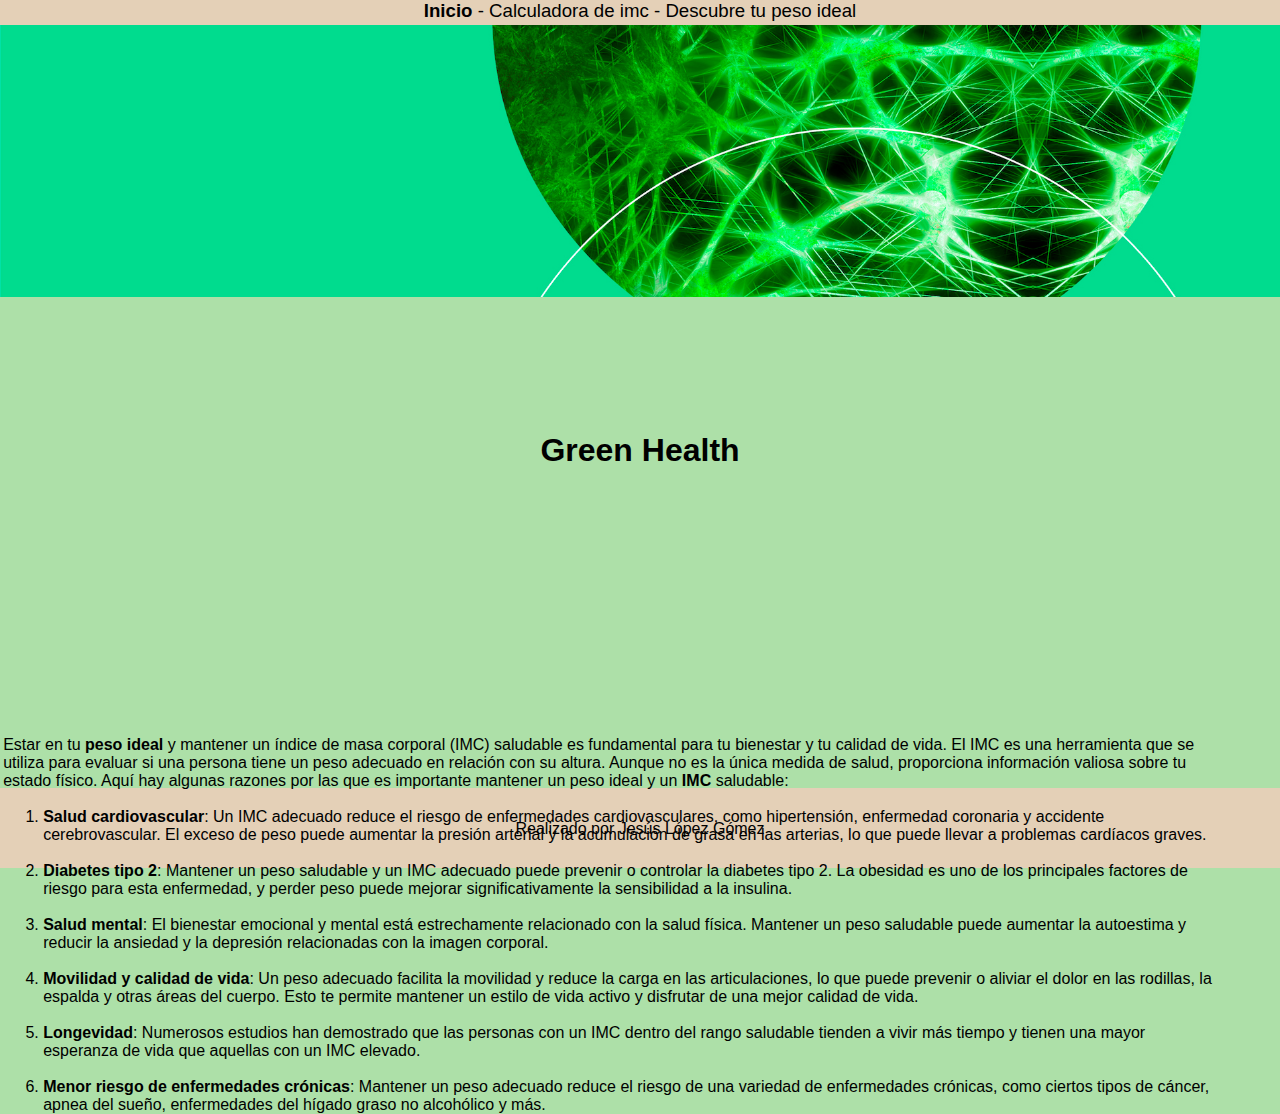
==== index.html @ 2b8e746b "inicio evaluacionInicial" ====
<!DOCTYPE html>
<html lang="en">
<head>
    <meta charset="UTF-8">
    <meta name="viewport" content="width=device-width, initial-scale=1.0">
    <title>Green Health</title>
    <link rel="stylesheet" href="./estilos/cabecera.css">
    <link rel="stylesheet" href="./estilos/index.css">
</head>
<body>
    <header class="cabecera">
        <div class="enlacesNav">
            <a href="./index.html" class="inicio"><b>Inicio</b> - </a></label>
            <a href="./calculadoraImc.html"class="calimc">Calculadora de imc - </a></label>
            <a href="./pesoIdeal.html" class="calpi">Descubre tu peso ideal </a></label>
        </div>
    </header>


    <img src="./img/cabecera.jpg" alt="cabecera green healt" class="imgcabecera">

    <h1 class="titulo">Green Health</h1>

    <div class="informacion"> 
        <p>Estar en tu <b>peso ideal</b> y mantener un índice de masa corporal (IMC) saludable 
        es fundamental para tu bienestar y tu calidad de vida. 
        El IMC es una herramienta que se utiliza para evaluar si una persona tiene un peso adecuado en relación con su altura. 
        Aunque no es la única medida de salud, proporciona información valiosa sobre tu estado físico.
        Aquí hay algunas razones por las que es importante mantener un peso ideal y un <b>IMC</b> saludable:</p>
        <br>
        <ol type="1">
            <li>
            <b>Salud cardiovascular</b>: Un IMC adecuado reduce el riesgo de enfermedades cardiovasculares, 
            como hipertensión, enfermedad coronaria y accidente cerebrovascular. El exceso de peso puede 
            aumentar la presión arterial y la acumulación de grasa en las arterias, 
            lo que puede llevar a problemas cardíacos graves.
            </li>
            <br>
            <li>
                <b>Diabetes tipo 2</b>: Mantener un peso saludable y un IMC adecuado puede prevenir o controlar 
                la diabetes tipo 2. La obesidad es uno de los principales factores de riesgo para esta 
                enfermedad, y perder peso puede mejorar significativamente la sensibilidad a la insulina.
            </li>
            <br>
            <li>
                <b>Salud mental</b>: El bienestar emocional y mental está estrechamente relacionado con la salud física.
                 Mantener un peso saludable puede aumentar la autoestima y reducir la ansiedad y la depresión relacionadas 
                 con la imagen corporal.
            </li>
            <br>
            <li>
                <b>Movilidad y calidad de vida</b>: Un peso adecuado facilita la movilidad y reduce la carga en las articulaciones,
                 lo que puede prevenir o aliviar el dolor en las rodillas, la espalda y otras áreas del cuerpo. 
                 Esto te permite mantener un estilo de vida activo y disfrutar de una mejor calidad de vida.
            </li>
            <br>
            <li>
                <b>Longevidad</b>: Numerosos estudios han demostrado que las personas con un IMC dentro del rango saludable tienden a vivir
                más tiempo y tienen una mayor esperanza de vida que aquellas con un IMC elevado.
            </li>
            <br>
            <li>
                <b>Menor riesgo de enfermedades crónicas</b>: Mantener un peso adecuado reduce el riesgo de una variedad de enfermedades crónicas,
                como ciertos tipos de cáncer, apnea del sueño, enfermedades del hígado graso no alcohólico y más.
            </li>
        </ol>
    </div>
    
    <footer>
        <label class="realizado">Realizado por Jesús López Gómez</label>
    </footer>

</body>
</html>
---- estilos/cabecera.css ----
*{
    margin: 0;
}

body{
    background-color: rgb(173, 224, 168);
    font-family: Arial, Helvetica, sans-serif;
}

.cabecera{
    background-color:  rgb(228, 208, 183);
    height: 25px;
    width: auto;
    display: flex;
    justify-content: center;
}

.enlacesNav{
    font-size: 14pt;
}

.imgcabecera{
    width: 1288px;
}

a{
    text-decoration: none;
    color: black;
}

footer{
    margin-top: 38%;
    height: 80px;
    background-color:  rgb(228, 208, 183);
    text-align: center;
}

.realizado{
    position: relative;
    top: 40%;
}
---- estilos/index.css ----
body{
    background-color: rgb(173, 224, 168);
    font-family: Arial, Helvetica, sans-serif;
}

.titulo{
    position: absolute;
    left: 50%;
    top: 50%;
    transform: translate(-50%,-50%);
    text-align: center;
}

.informacion{
    position: absolute;
    top: 141%;
    left: 5%;
    transform: translate(-5%,-141%);
}
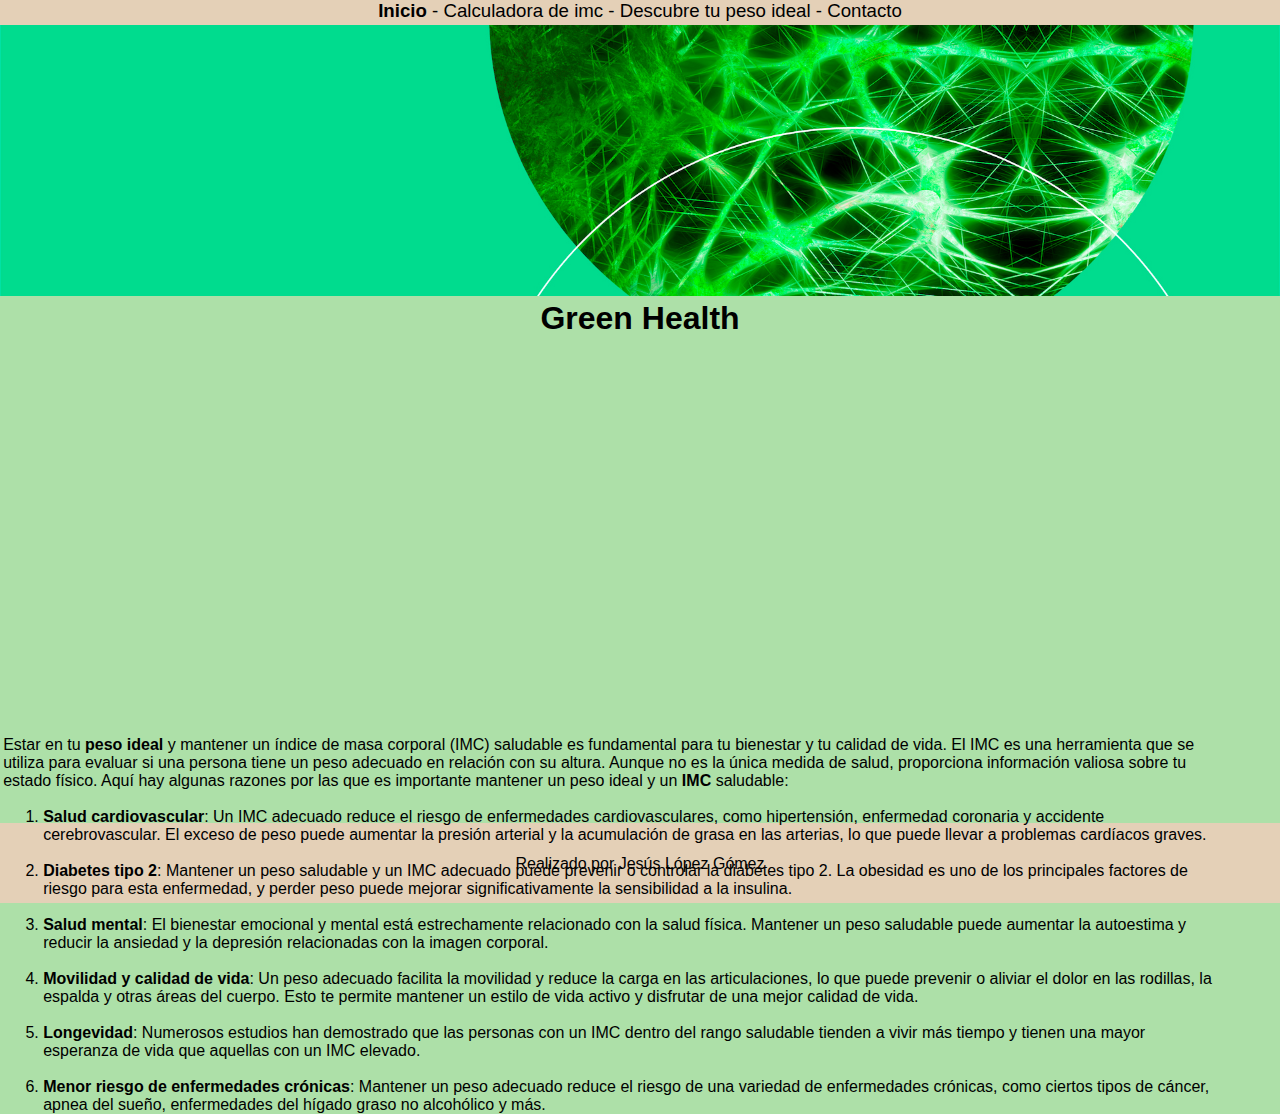
==== commit f05a3da8: "terminado" ====
--- a/index.html
+++ b/index.html
@@ -6,13 +6,15 @@
     <title>Green Health</title>
     <link rel="stylesheet" href="./estilos/cabecera.css">
     <link rel="stylesheet" href="./estilos/index.css">
+    <link rel="shortcut icon" href="./img/icono.ico" type="image/x-icon">
 </head>
 <body>
     <header class="cabecera">
         <div class="enlacesNav">
             <a href="./index.html" class="inicio"><b>Inicio</b> - </a></label>
             <a href="./calculadoraImc.html"class="calimc">Calculadora de imc - </a></label>
-            <a href="./pesoIdeal.html" class="calpi">Descubre tu peso ideal </a></label>
+            <a href="./pesoIdeal.html" class="calpi">Descubre tu peso ideal -</a></label>
+            <a href="./contacto.html" class="contact">Contacto</a>
         </div>
     </header>
 
--- a/estilos/cabecera.css
+++ b/estilos/cabecera.css
@@ -10,7 +10,7 @@
 .cabecera{
     background-color:  rgb(228, 208, 183);
     height: 25px;
-    width: auto;
+    width: 100%;
     display: flex;
     justify-content: center;
 }
@@ -20,7 +20,7 @@
 }
 
 .imgcabecera{
-    width: 1288px;
+    width: 100%;
 }
 
 a{
--- a/estilos/index.css
+++ b/estilos/index.css
@@ -4,10 +4,6 @@
 }
 
 .titulo{
-    position: absolute;
-    left: 50%;
-    top: 50%;
-    transform: translate(-50%,-50%);
     text-align: center;
 }
 
